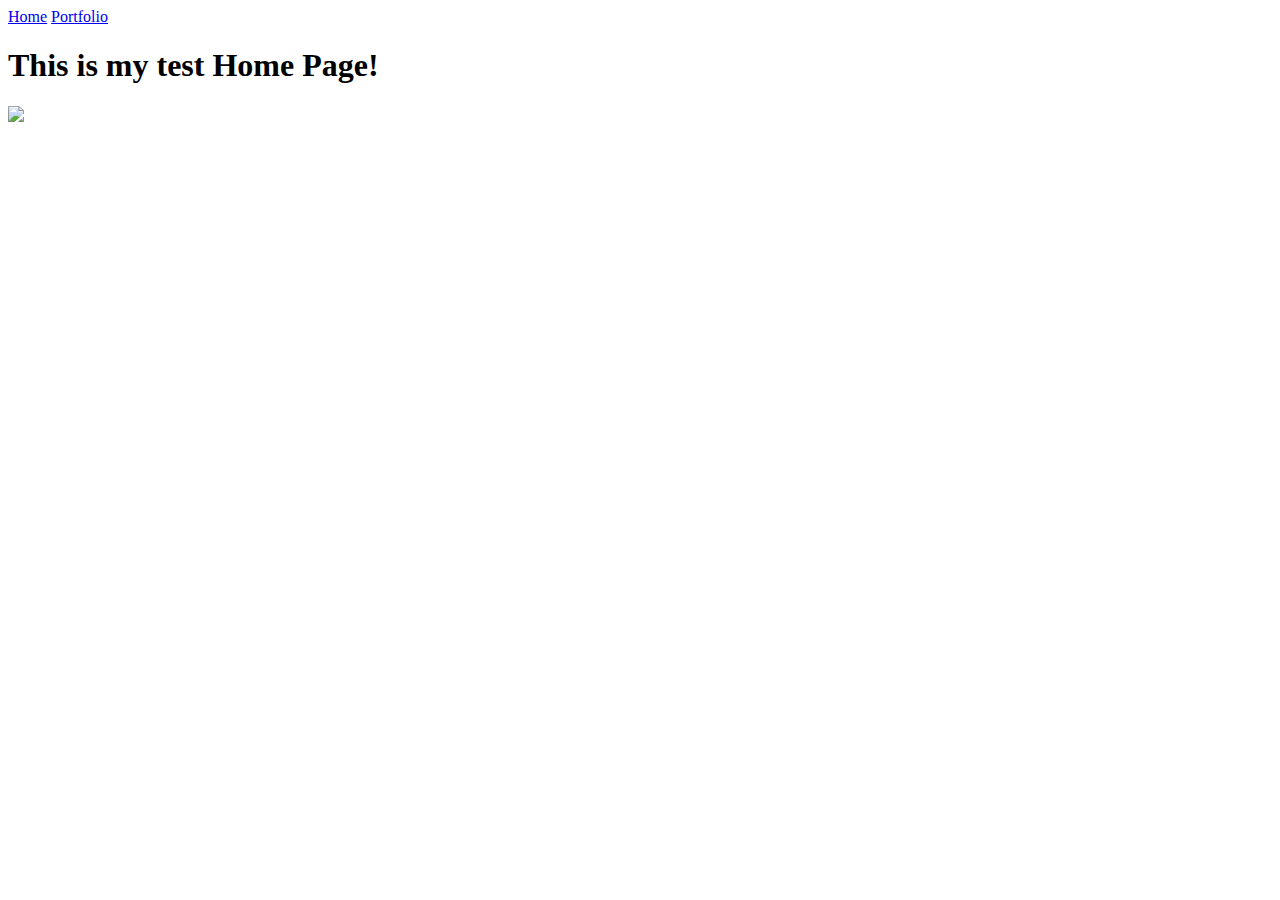
==== index.html @ de55101d "Update index.html" ====
<!doctype html>
<html lang="en">
<head>
<meta charset="utf-8">
<title>Home</title>
</head>
<body>
<a href="index.html">Home</a>
<a href="portfolio.html">Portfolio</a>
<h1>This is my test Home Page!</h1>
<img src="images/home.jpg" height="250">
</body>
</html>
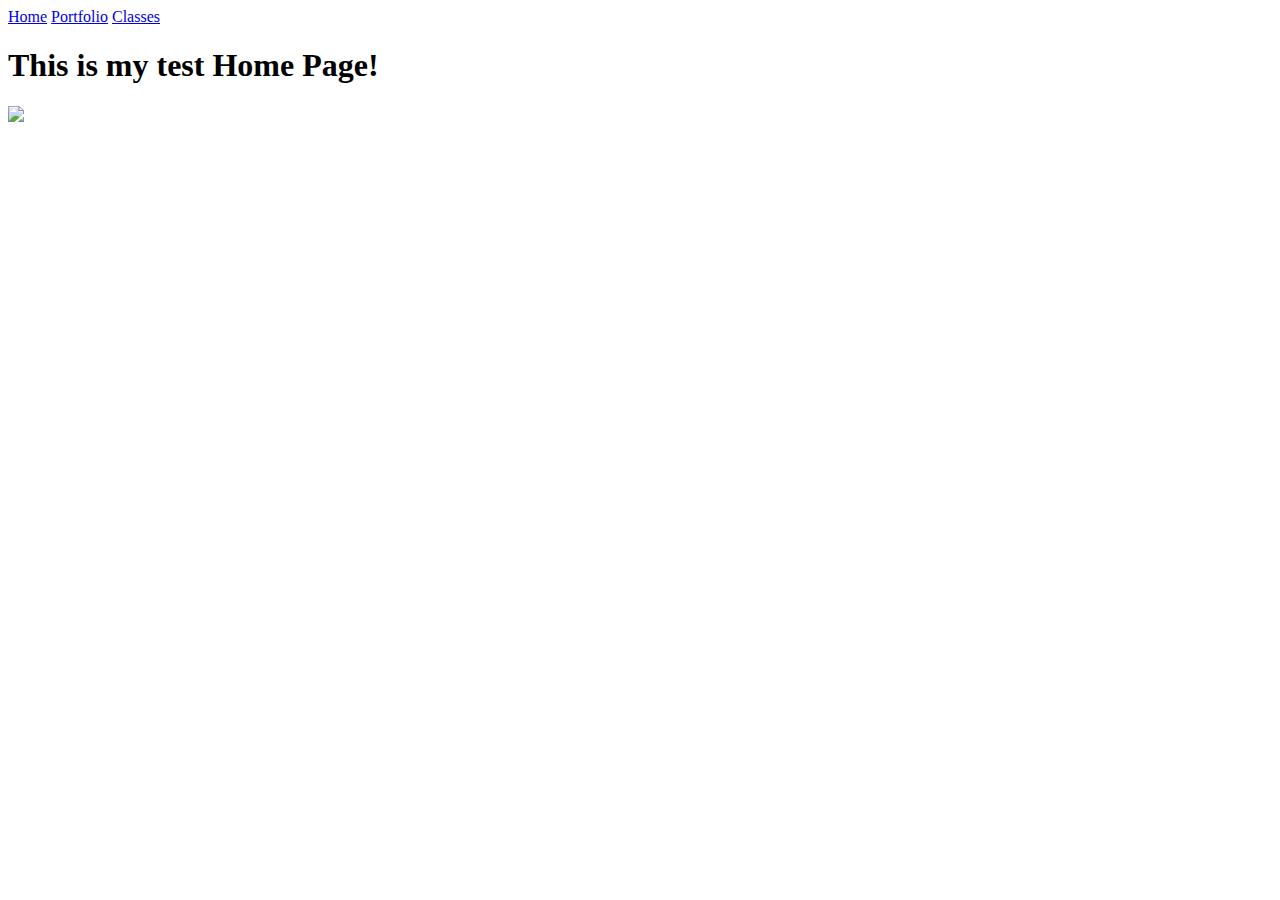
==== commit bd6e1671: "Update index.html" ====
--- a/index.html
+++ b/index.html
@@ -7,6 +7,7 @@
 <body>
 <a href="index.html">Home</a>
 <a href="portfolio.html">Portfolio</a>
+<a href="classes.html">Classes</a>
 <h1>This is my test Home Page!</h1>
 <img src="images/home.jpg" height="250">
 </body>
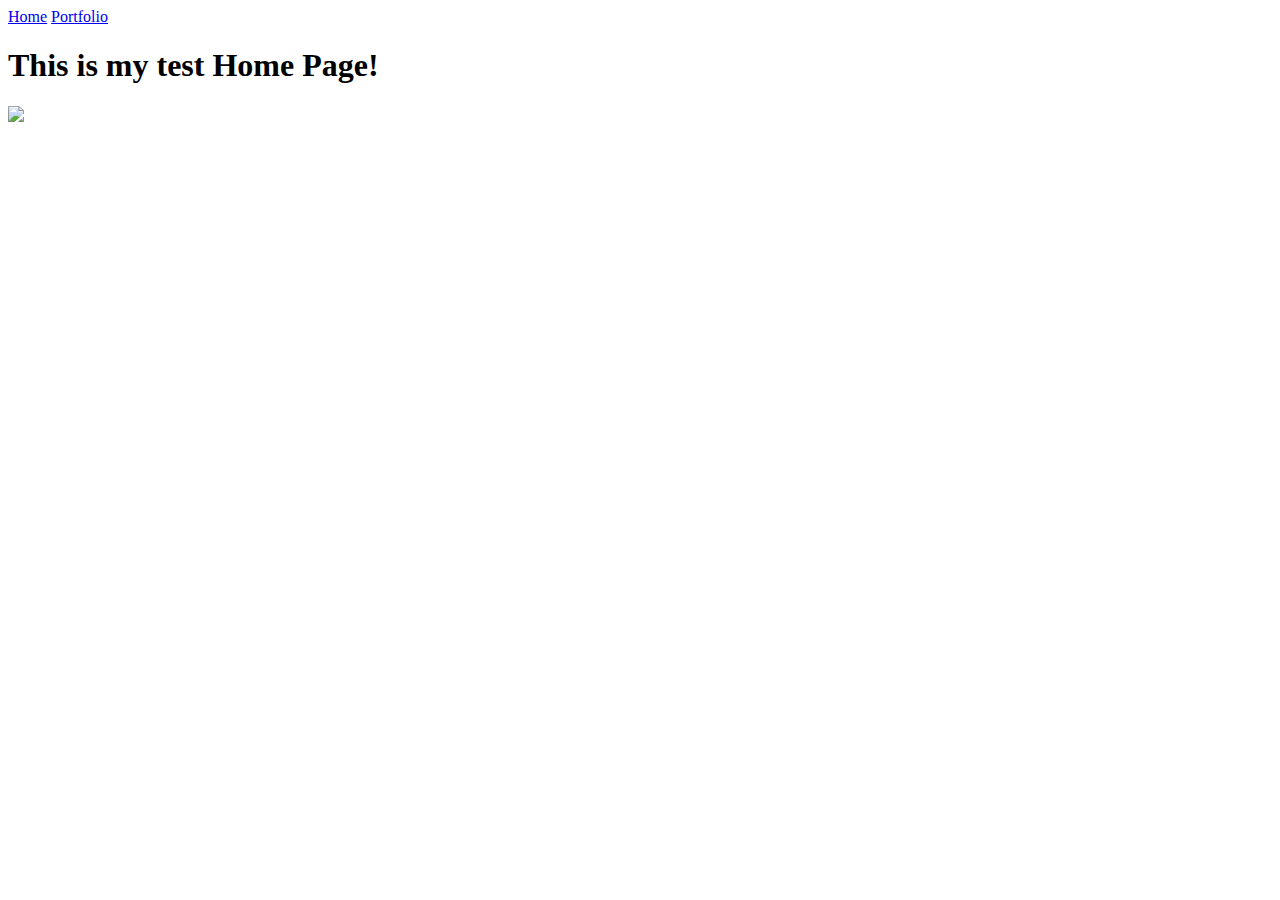
==== commit b0738a89: "Update index.html" ====
--- a/index.html
+++ b/index.html
@@ -7,8 +7,8 @@
 <body>
 <a href="index.html">Home</a>
 <a href="portfolio.html">Portfolio</a>
-<a href="classes.html">Classes</a>
+
 <h1>This is my test Home Page!</h1>
-<img src="images/home.jpg" height="250">
+<img src="image/home.jpg" height="250">
 </body>
 </html>
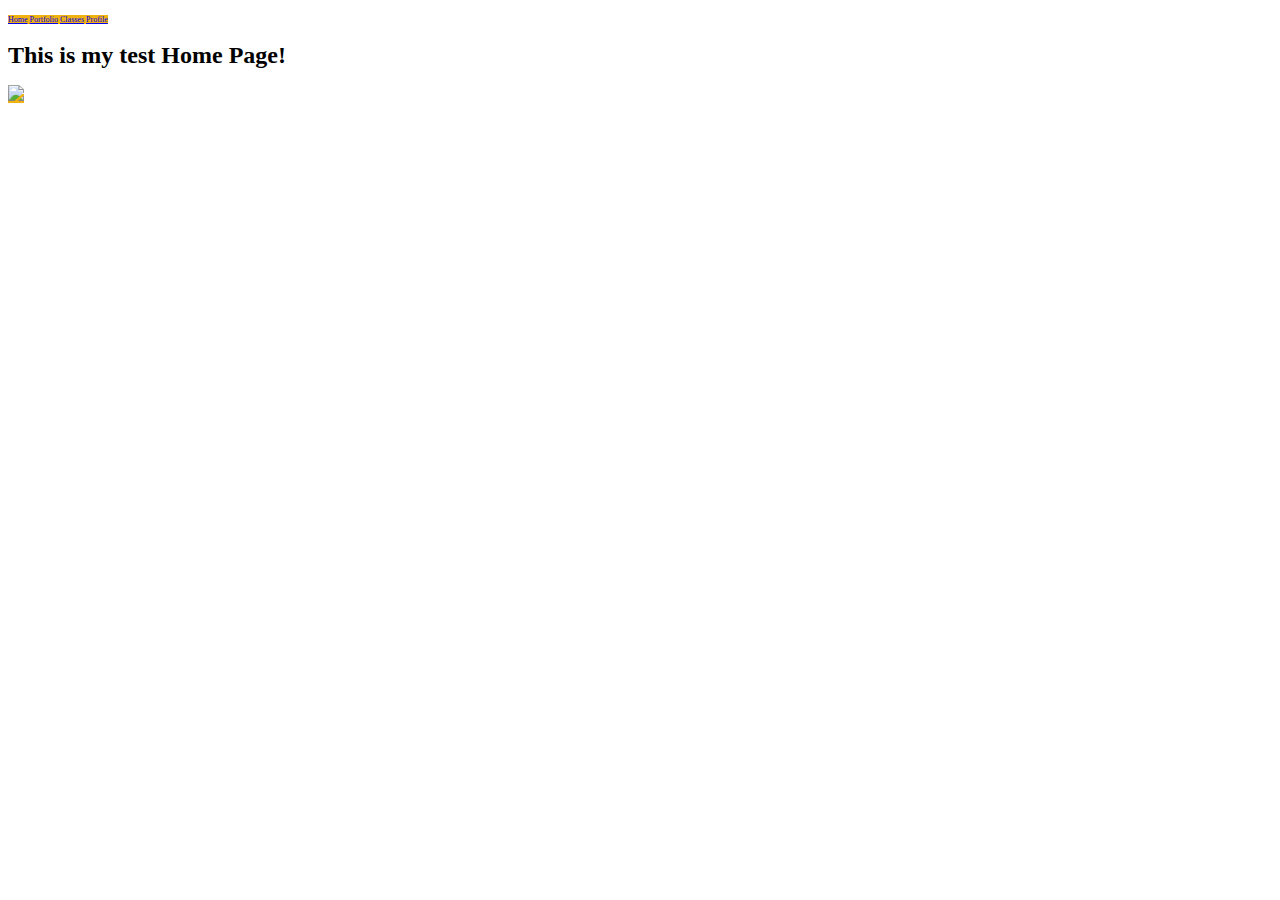
==== commit ddb7b929: "Update index.html" ====
--- a/index.html
+++ b/index.html
@@ -1,14 +1,16 @@
 <!doctype html>
 <html lang="en">
 <head>
+<link href="site.css" rel="stylesheet" type="text/css">
 <meta charset="utf-8">
 <title>Home</title>
 </head>
-<body>
+<body1>
 <a href="index.html">Home</a>
 <a href="portfolio.html">Portfolio</a>
-
+<a href="classes.html">Classes</a>
+<a href="profile.html">Profile</a>
 <h1>This is my test Home Page!</h1>
 <img src="image/home.jpg" height="250">
-</body>
+</body1>
 </html>
--- a/site.css
+++ b/site.css
@@ -0,0 +1,21 @@
+body1{
+background-color: #f1b10e;
+font-family: "Times New Roman", Times, serif;
+font-size: 0.5em;
+}
+
+
+body4{
+background-color: cyan;
+}
+h1 {
+font-size: 3em;
+text-align: left;
+}
+h2 {
+font-size: 1em;
+ margin-top: 20em;
+ margin-bottom: 1.33em;
+ margin-left: 1em;
+ margin-right: 10em;
+}
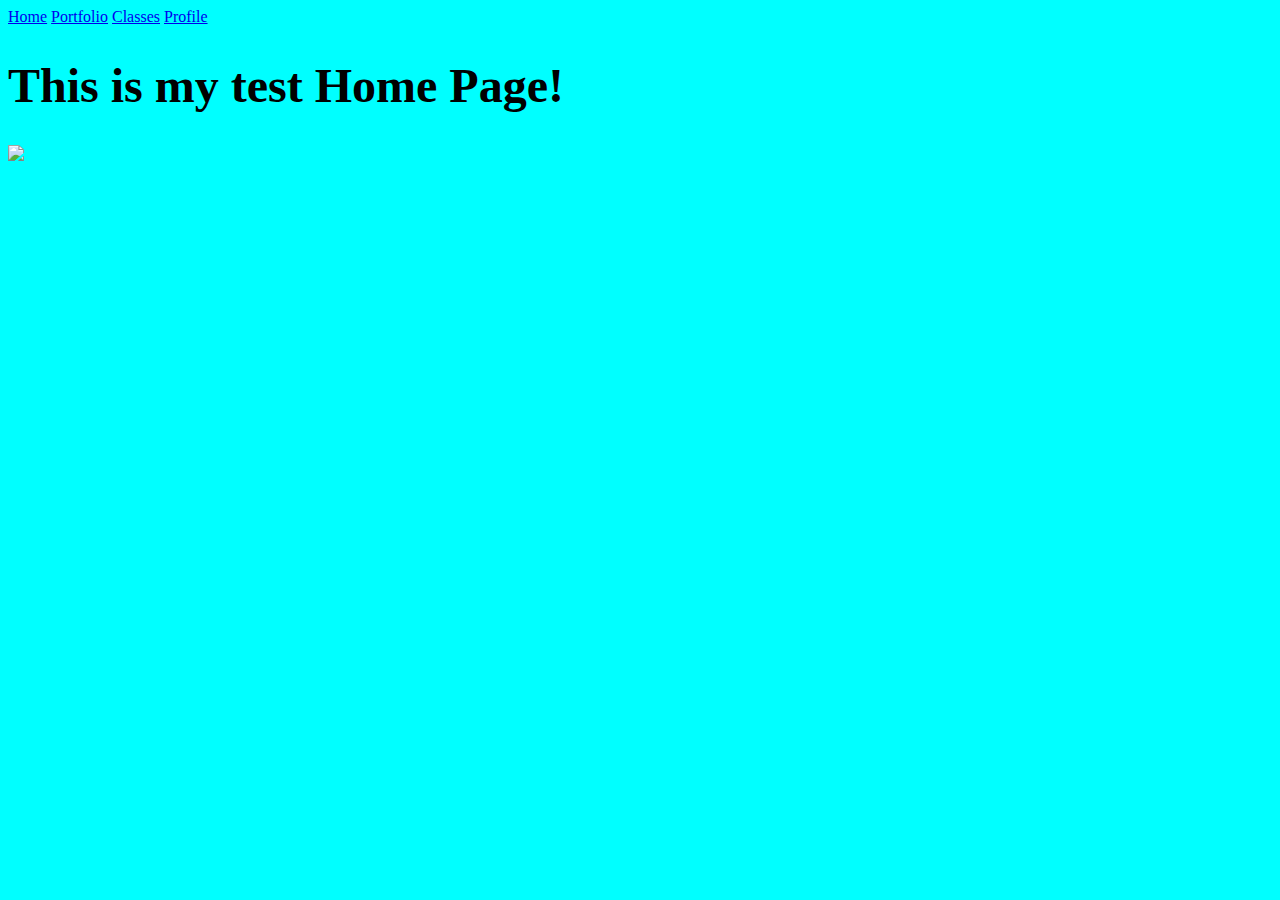
==== commit c7b46767: "Update index.html" ====
--- a/index.html
+++ b/index.html
@@ -5,12 +5,12 @@
 <meta charset="utf-8">
 <title>Home</title>
 </head>
-<body1>
+<body>
 <a href="index.html">Home</a>
 <a href="portfolio.html">Portfolio</a>
 <a href="classes.html">Classes</a>
 <a href="profile.html">Profile</a>
 <h1>This is my test Home Page!</h1>
 <img src="image/home.jpg" height="250">
-</body1>
+</body>
 </html>
--- a/site.css
+++ b/site.css
@@ -1,11 +1,11 @@
 body1{
 background-color: #f1b10e;
 font-family: "Times New Roman", Times, serif;
-font-size: 0.5em;
+font-size: 1em;
 }
 
 
-body4{
+body{
 background-color: cyan;
 }
 h1 {
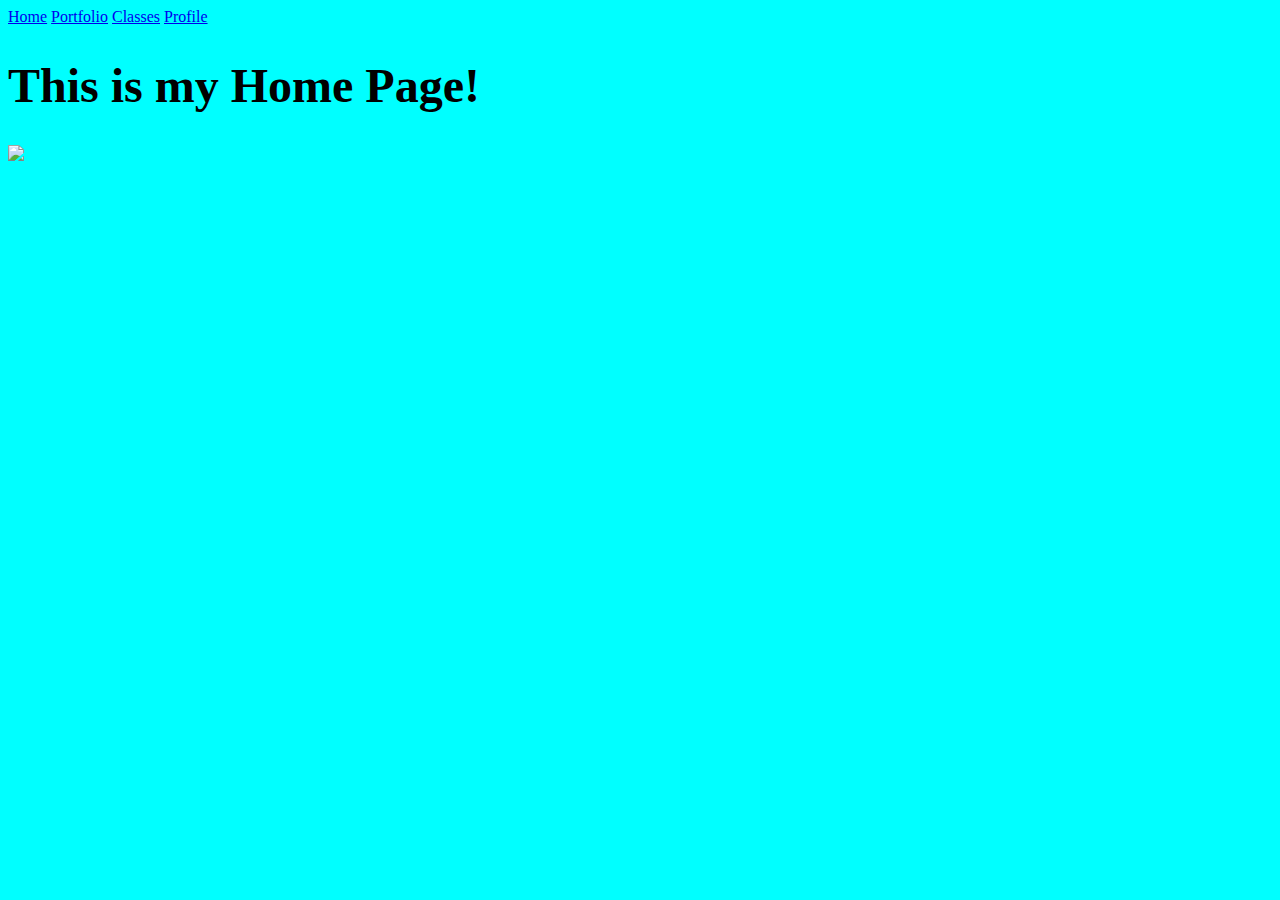
==== commit fa962884: "Update index.html" ====
--- a/index.html
+++ b/index.html
@@ -10,7 +10,7 @@
 <a href="portfolio.html">Portfolio</a>
 <a href="classes.html">Classes</a>
 <a href="profile.html">Profile</a>
-<h1>This is my test Home Page!</h1>
+<h1>This is my Home Page!</h1>
 <img src="image/home.jpg" height="250">
 </body>
 </html>
--- a/site.css
+++ b/site.css
@@ -1,21 +1,20 @@
-body1{
-background-color: #f1b10e;
+
+body{
+background-color: cyan;
 font-family: "Times New Roman", Times, serif;
 font-size: 1em;
 }
 
-
-body{
-background-color: cyan;
-}
 h1 {
 font-size: 3em;
 text-align: left;
 }
+
 h2 {
+font-family: Arial, Helvetica, sans-serif;
 font-size: 1em;
- margin-top: 20em;
- margin-bottom: 1.33em;
- margin-left: 1em;
- margin-right: 10em;
+margin-top: 20em;
+margin-bottom: 1.33em;
+margin-left: 1em;
+margin-right: 10em;
 }
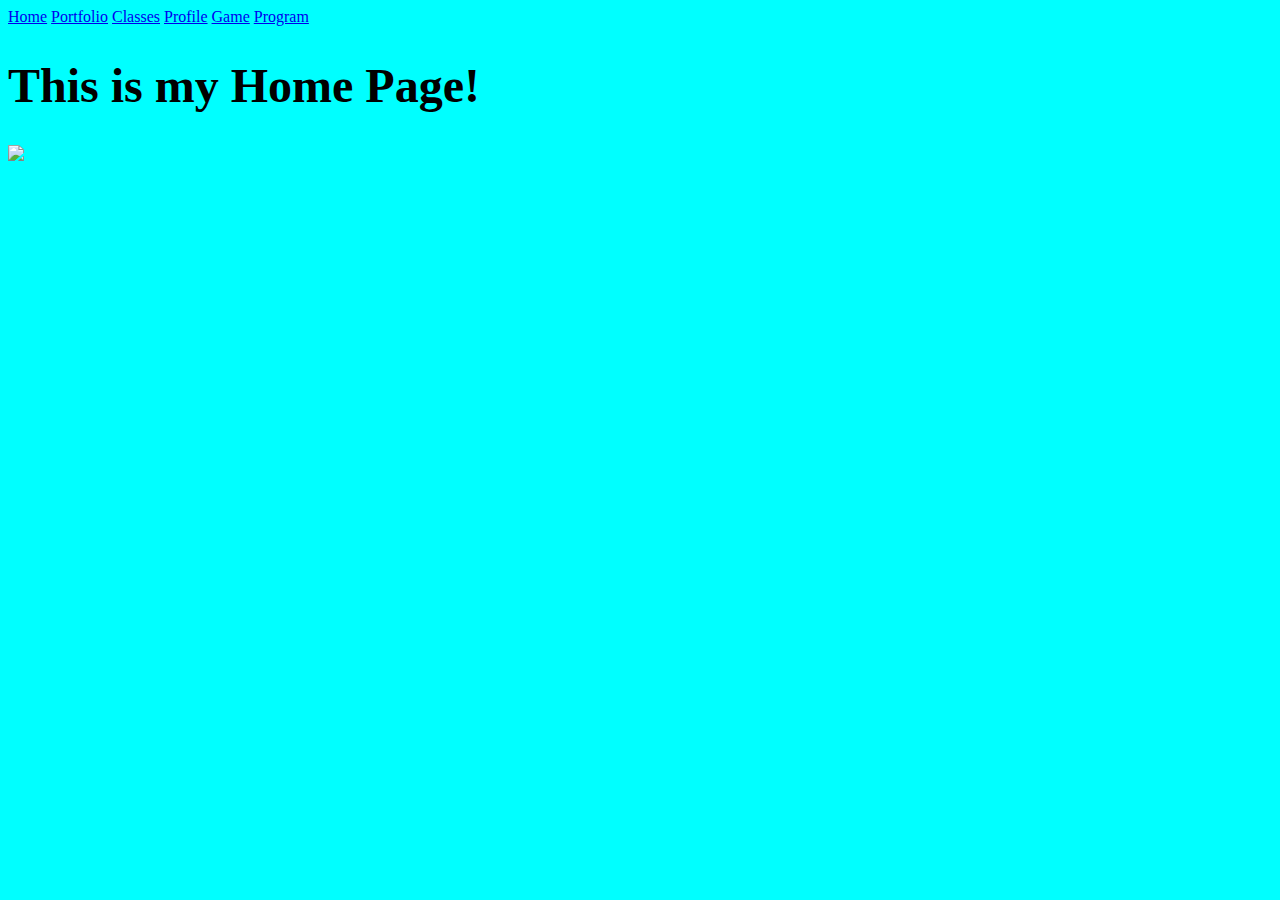
==== commit 3d3bf06f: "Update index.html" ====
--- a/index.html
+++ b/index.html
@@ -10,6 +10,8 @@
 <a href="portfolio.html">Portfolio</a>
 <a href="classes.html">Classes</a>
 <a href="profile.html">Profile</a>
+<a href="game.html">Game</a> 
+<a href="KeenanMarcoWeek15.py">Program</a>
 <h1>This is my Home Page!</h1>
 <img src="image/home.jpg" height="250">
 </body>
